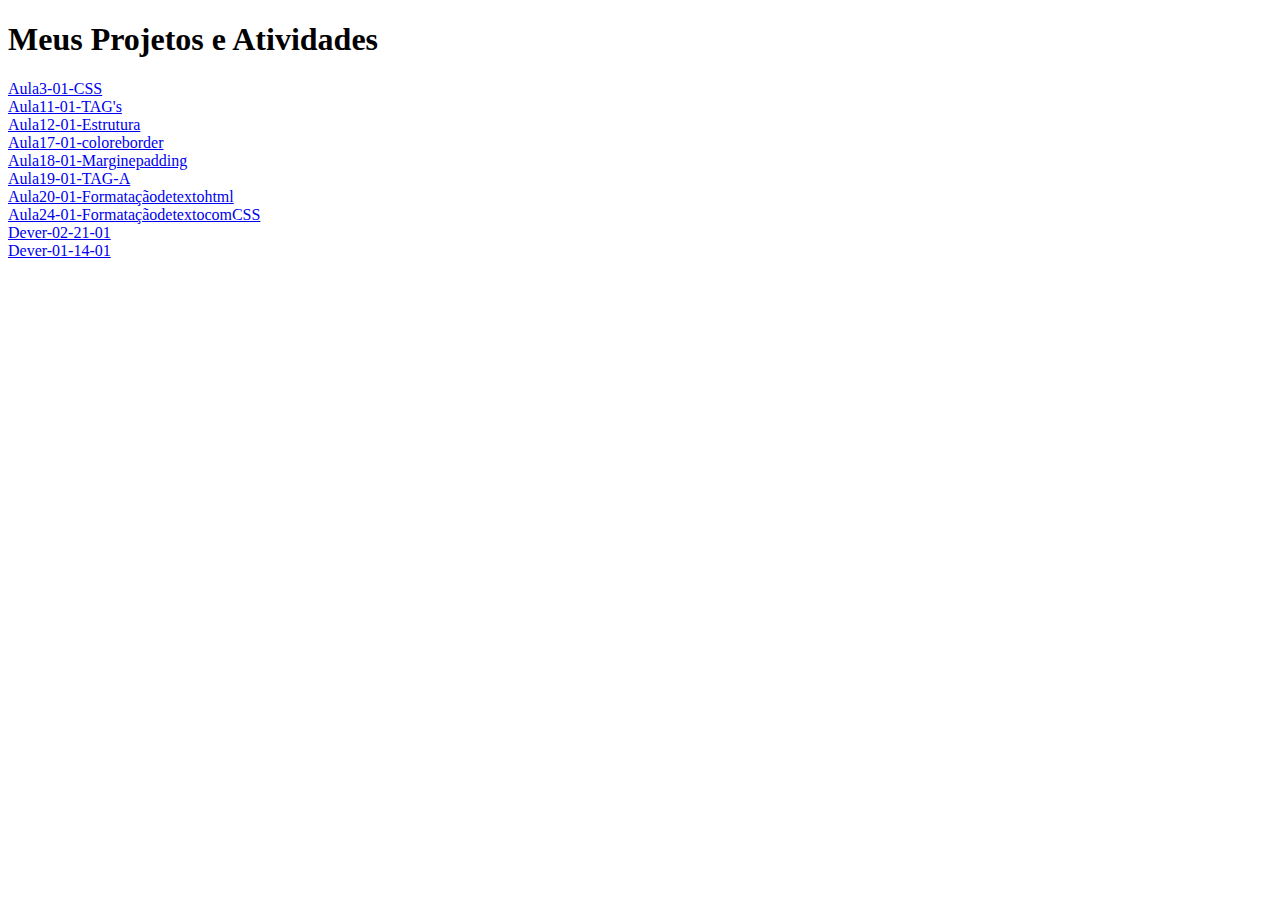
==== index.html @ 3d4865a5 "primeiro commit" ====
<!DOCTYPE html> <!-- para fazer a página rodar mais rápido -->
    <html>

        <head>
            <meta charset="UTF-8" />  <!-- código para falar para o servidor que o idioma é português-->
            <title> Meus Projetos e Atividades </title>
            <link rel="stylesheet" href="style.css" />
        </head>

        <body>

            <h1>Meus Projetos e Atividades</h1>
 
              
             <a href="Aula3-01-CSS/inicio.html" title="clique e vá para página" target="_blank" >Aula3-01-CSS</a> <br>
             <a href="Aula11-01-TAG's/inicio.html" title="clique e vá para página" target="_blank" >Aula11-01-TAG's</a> <br>
             <a href="Aula12-01-Estrutura/inicio.html" title="clique e vá para página" target="_blank" >Aula12-01-Estrutura</a> <br>
             <a href="Aula17-01-coloreborder/inicio.html" title="clique e vá para página" target="_blank" >Aula17-01-coloreborder</a> <br>
             <a href="Aula18-01-Marginepadding/inicio.html" title="clique e vá para página" target="_blank" >Aula18-01-Marginepadding</a> <br>
             <a href="Aula19-01-TAG-A/inicio.html" title="clique e vá para página" target="_blank" >Aula19-01-TAG-A</a> <br>
             <a href="Aula20-01-Formataçãodetextohtml/inicio.html" title="clique e vá para página" target="_blank" >Aula20-01-Formataçãodetextohtml</a> <br>
             <a href="Aula24-01-FormataçãodetextocomCSS/inicio.html" title="clique e vá para página" target="_blank" >Aula24-01-FormataçãodetextocomCSS</a> <br>
             <a href="Dever-02-21-01/inicio.html" title="clique e vá para página" target="_blank" >Dever-02-21-01</a> <br>
             <a href="Dever-01-14-01/inicio.html" title="clique e vá para página" target="_blank" >Dever-01-14-01</a> <br>
          

        </body>



    </html>
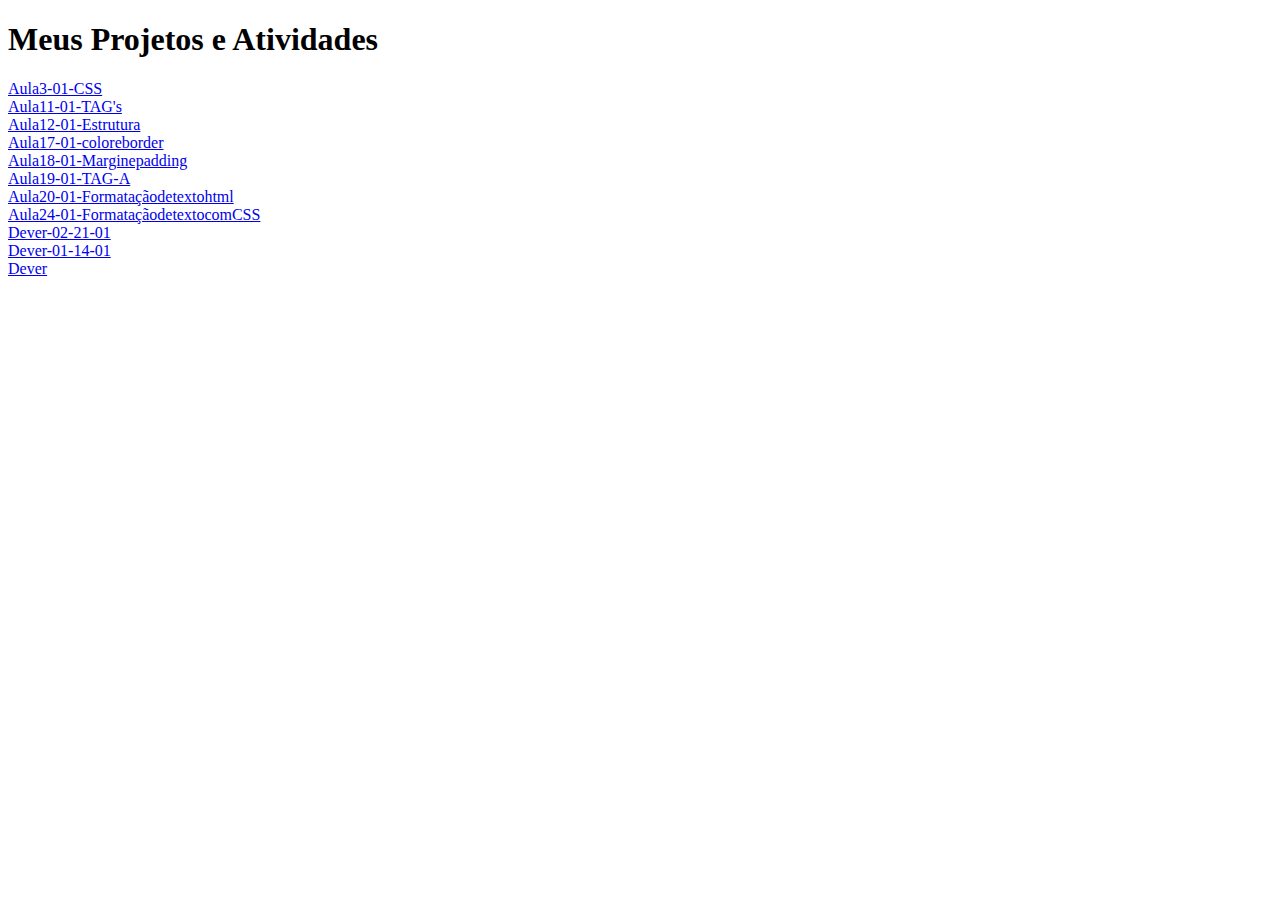
==== commit 72a2e043: "master" ====
--- a/index.html
+++ b/index.html
@@ -22,6 +22,7 @@
              <a href="Aula24-01-FormataçãodetextocomCSS/inicio.html" title="clique e vá para página" target="_blank" >Aula24-01-FormataçãodetextocomCSS</a> <br>
              <a href="Dever-02-21-01/inicio.html" title="clique e vá para página" target="_blank" >Dever-02-21-01</a> <br>
              <a href="Dever-01-14-01/inicio.html" title="clique e vá para página" target="_blank" >Dever-01-14-01</a> <br>
+             <a href="dever/index.html" title="clique e vá para página" target="_blank" >Dever</a> <br>
           
 
         </body>
